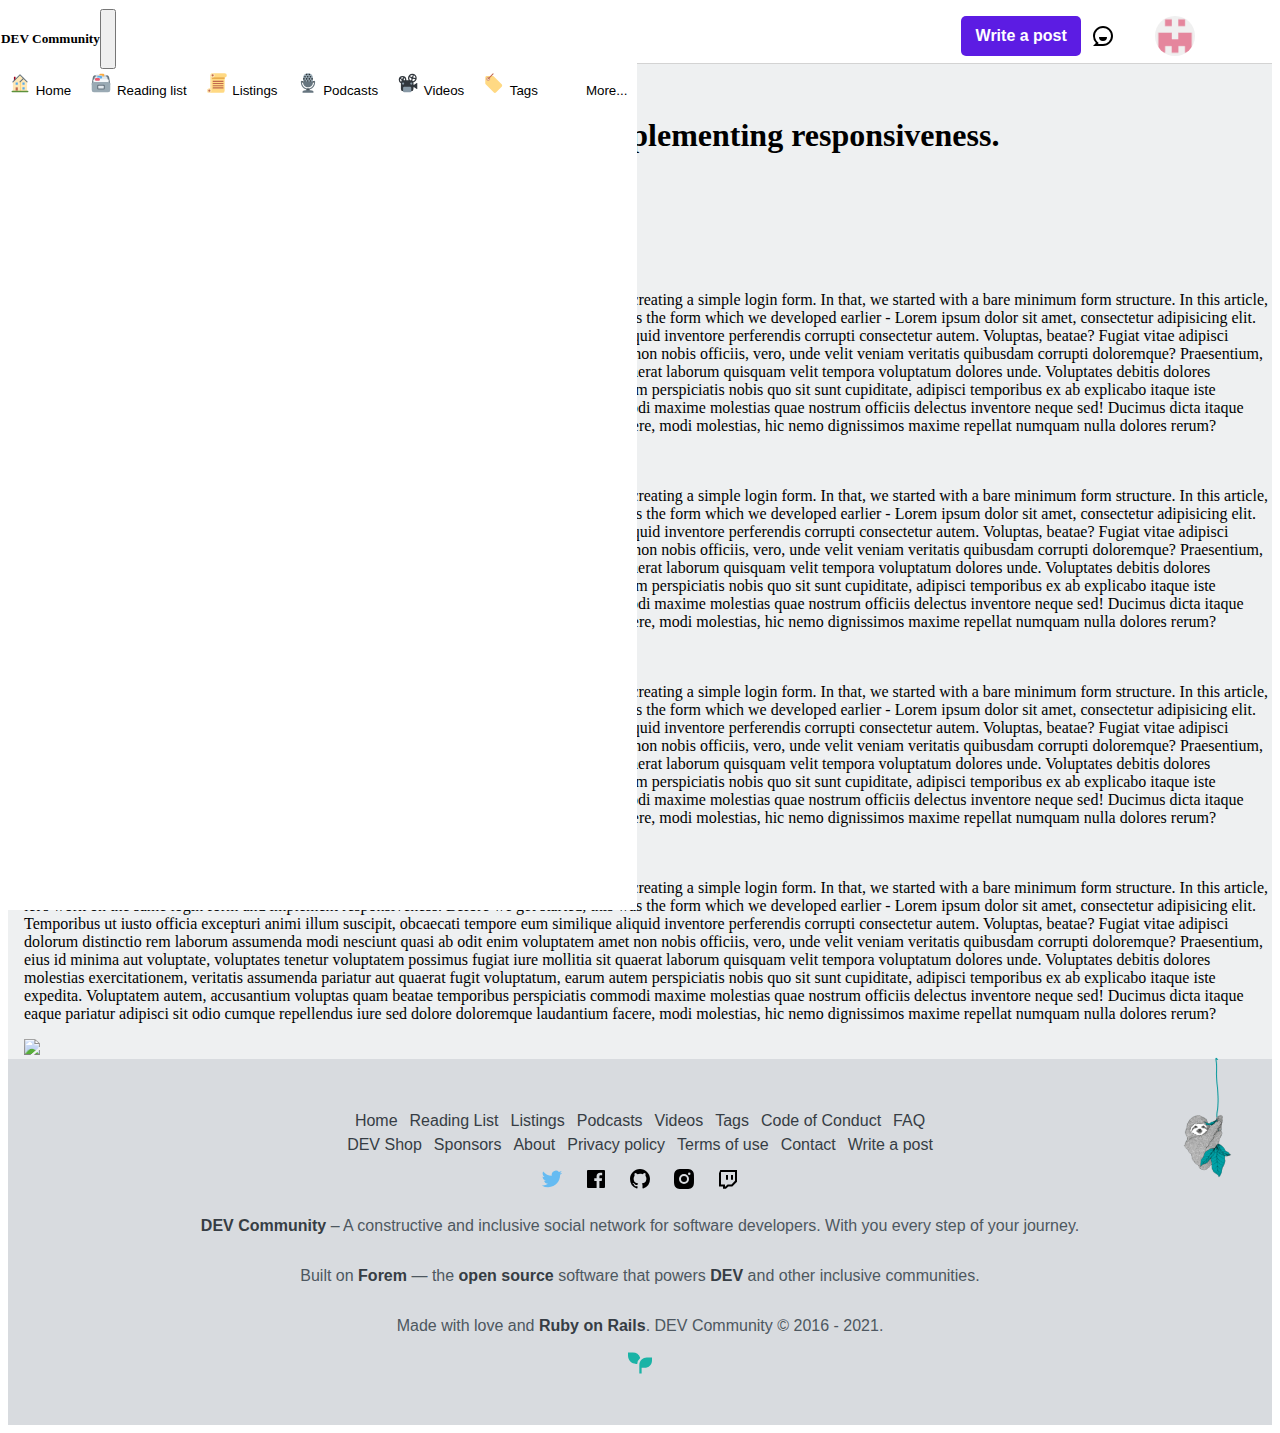
==== post.html @ dd2099d9 "Plantilla front-end" ====
<!DOCTYPE html>
<html lang="en">
<head>
    <meta charset="UTF-8">
    <meta name="viewport" content="width=device-width, initial-scale=1.0">
    <link rel="stylesheet" href="https://cdn.jsdelivr.net/npm/bootstrap@4.6.0/dist/css/bootstrap.min.css" integrity="sha384-B0vP5xmATw1+K9KRQjQERJvTumQW0nPEzvF6L/Z6nronJ3oUOFUFpCjEUQouq2+l" crossorigin="anonymous">
    <link rel="stylesheet" href="css/style.css">
    <link  rel="icon"   href="assets/images/favicon.ico" type="image/png" />
    <link rel="stylesheet" href="https://pro.fontawesome.com/releases/v5.10.0/css/all.css" integrity="sha384-AYmEC3Yw5cVb3ZcuHtOA93w35dYTsvhLPVnYs9eStHfGJvOvKxVfELGroGkvsg+p" crossorigin="anonymous"/>
    
    
    <title>DEV Community 🧑‍💻👩‍💻</title>
</head>
<body>

    <header>
        <div class="collapse  w-75 h-full  d-md-none " id="left">
            <div class="ham-container bgcolor2 bordercolor2">
                <div class="col-12 mb-2 d-flex justify-content-between align-items-center"> 
                    <h5 class="mr-3 mt-4">DEV Community</h5>
                    <button class="navbar-toggler fas fa-times d-sm-none d-flex align-items-center mt-4" type="button" data-toggle="collapse" data-target="#left" aria-controls="navbarToggleExternalContent" aria-expanded="true" aria-label="Toggle navigation"></button>
                </div>
                <div class="list-group ">
                    <button type="button" class="list-group-item list-group-item-action bgcolor2 bordercolor2 "><img src="assets/icons/homeIcon.svg">  Home</a></button>
                    <button type="button" class="list-group-item list-group-item-action bgcolor2 bordercolor2"><img src="assets/icons/readingListIcon.svg">  Reading list</button>
                    <button type="button" class="list-group-item list-group-item-action bgcolor2 bordercolor2"><span class="crayons-icon crayons-icon--default">
                        <svg xmlns="http://www.w3.org/2000/svg" viewBox="0 0 44 44" width="24" height="24" class="">
                            <g class="nc-icon-wrapper">
                                <path fill="#FFD983" d="M36 4H14a4 4 0 00-4 4v24H8a4 4 0 000 8h24a4 4 0 004-4V12a4 4 0 000-8z" class=""></path>
                                <path fill="#E39F3D" d="M12 14h24v-2H14l-2-1z" class=""></path>
                                <path fill="#FFE8B6" d="M14 4a4 4 0 00-4 4v24.555A3.955 3.955 0 008 32a4 4 0 104 4V11.445c.59.344 1.268.555 2 .555a4 4 0 000-8z" class=""></path>
                                <path fill="#C1694F" d="M16 8a2 2 0 11-4.001-.001A2 2 0 0116 8m-6 28a2 2 0 11-4.001-.001A2 2 0 0110 36m24-17a1 1 0 01-1 1H15a1 1 0 010-2h18a1 1 0 011 1m0 4a1 1 0 01-1 1H15a1 1 0 110-2h18a1 1 0 011 1m0 4a1 1 0 01-1 1H15a1 1 0 110-2h18a1 1 0 011 1m0 4a1 1 0 01-1 1H15a1 1 0 110-2h18a1 1 0 011 1" class=""></path>
                            </g>
                        </svg>           
                    </span>Listings</button>
                    <button type="button" class="list-group-item list-group-item-action bgcolor2 bordercolor2"><img src="assets/icons/podcastIcon.svg">  Podcasts</button>
                    <button type="button" class="list-group-item list-group-item-action bgcolor2 bordercolor2"><img src="assets/icons/videosIcon.svg">  Videos</button>
                    <button type="button" class="list-group-item list-group-item-action bgcolor2 bordercolor2"><img src="assets/icons/tagsIcon.svg">  Tags</button>
                    <button type="button" class="list-group-item list-group-item-action bgcolor2 bordercolor2"><a style="margin-top: 10px; margin-left: 30px;">More...</a></button>
                </div>
                  
                            
            </div>
        </div>

        <nav  class="d-flex w-100" >
            <div class= " lefthead w-100 d-flex a-items-center"> 
                <button class="navbar-toggler ml-20" type="button" data-toggle="collapse" data-target="#left" aria-controls="navbarToggleExternalContent" aria-expanded="false" aria-label="Toggle navigation">
                    <i class="fas fa-bars "></i>
                </button>
                
                <a title="link" class="link ml-20 mr-20" id="logo-nav-img" href="index.html">
                    <img src="assets/icons/devIcon.svg"  alt="link" style="height: 50px;"  >
                </a>
                <input style="width: 300px;" id="search-bar" type="text" placeholder="Search..">
            </div>
            <div class=" righthead w-50 d-flex a-items-center jc-flex-end" id="profile-img">
                <button class="m-sides-10" id="search-button">Write a post</button> 
                <i class="fas fa-search mr-20" id="search-icon"></i>
                <img src="assets/icons/notifications.svg" class="mr-20" alt="">
                <i class="far fa-bell mr-20"></i>
                <img id="user-nav-img" class="b-radius-100 mr-20" src="assets/images/usuarioLogNav.webp" alt="" style="height: 40px; ">
                
                
            </div>
        </nav>  
    </header>

    <div class="container-fluid bgcolor">
        <div class="row">

            <!--Left aside-->
            <div class=" d-none d-md-block  col-12  text-right col-md-1 offset-lg-1 p-lg-2  bordercolor" id="left-aside2">
                <div class="card">   
                    <div class="card-body heart">
                        <img src="assets/icons/heart.svg">
                        <p style="margin-left: 3px;">11</p>
                    </div>
                    <div class="card-body unicorn">
                        <img src="assets/icons/unicorn.svg">
                        <p style="margin-left: 3px;">33</p>
                    </div>
                    <div class="card-body saved">
                        <img src="assets/icons/saved.svg">
                        <p style="margin-left: 3px;">52</p>
                    </div>
                    <div class="card-body dots">
                        <i class="fas fa-ellipsis-h"></i> 
                    </div>
                </div>
                
            </div>
            <!--END Left aside-->

            <!--Main-->
            <main class="col-12 col-md-9 col-lg-6 p-0" id="main">

                <div class="col-12 p-0">
                    <!--Top Nav-->

                    <!--END Top Nav-->

                    <!--CARDS-->
                    <a href="post.html">
                        <div class="col-12 d-flex p-0 p-md-2">
                            <div class="card d-flex w-100">
                                <img src="https://picsum.photos/800/350" class="card-img-top" style="max-height: 350px;">
                                <div class="card-body">
                                
                                        
                                    
                                    <h5 class="card-title pl-5" style="font-size: 2rem;"><b>Getting started with Tailwind and React: Implementing responsiveness.</b></h5>
                                    <p class="card-text gray-text pl-5" style="font-size: 0.9rem;"><span class="tag-button bg-danger">#Javascript</span> <span class="tag-button bg-dark">#SQL</span> <span class="tag-button bg-success">#Technology</span> <span class="tag-button bg-warning">#JS</span></p>

                                    <div class="media mb-2">
                                        <img src="https://picsum.photos/seed/picsum/200/300" class="mr-2" alt="Generic placeholder image" style="width: 35px; height: 35px; border-radius: 50%;">
                                        <div class="media-body">
                                            <span style=" font-size: 0.8rem;; margin-bottom: 4px;"><b>Yogini Bende</b></span>
                                            <span class="gray-text" style=" font-size: 0.7rem;  margin-bottom: 5px;">March 15 2021</span>

                                            <p class="mt-5 d-flex text-justify">
                                                Hello folks,

                                                In my last article, I explained how you can get started with Tailwind and React by creating a simple login form. In that, we started with a bare minimum form structure. In this article, let's work on the same login form and implement responsiveness.

                                                Before we get started, this was the form which we developed earlier -
                                                Lorem ipsum dolor sit amet, consectetur adipisicing elit. Temporibus ut iusto officia excepturi animi illum suscipit, obcaecati tempore eum similique aliquid inventore perferendis corrupti consectetur autem. Voluptas, beatae? Fugiat vitae adipisci dolorum distinctio rem laborum assumenda modi nesciunt quasi ab odit enim voluptatem amet non nobis officiis, vero, unde velit veniam veritatis quibusdam corrupti doloremque? Praesentium, eius id minima aut voluptate, voluptates tenetur voluptatem possimus fugiat iure mollitia sit quaerat laborum quisquam velit tempora voluptatum dolores unde. Voluptates debitis dolores molestias exercitationem, veritatis assumenda pariatur aut quaerat fugit voluptatum, earum autem perspiciatis nobis quo sit sunt cupiditate, adipisci temporibus ex ab explicabo itaque iste expedita. Voluptatem autem, accusantium voluptas quam beatae temporibus perspiciatis commodi maxime molestias quae nostrum officiis delectus inventore neque sed! Ducimus dicta itaque eaque pariatur adipisci sit odio cumque repellendus iure sed dolore doloremque laudantium facere, modi molestias, hic nemo dignissimos maxime repellat numquam nulla dolores rerum?
                                            </p>
                                            <img src="https://picsum.photos/800/351" class="card-img-top" style="max-height: 350px;">

                                            <p class="mt-5 d-flex text-justify">
                                                Hello folks,

                                                In my last article, I explained how you can get started with Tailwind and React by creating a simple login form. In that, we started with a bare minimum form structure. In this article, let's work on the same login form and implement responsiveness.

                                                Before we get started, this was the form which we developed earlier -
                                                Lorem ipsum dolor sit amet, consectetur adipisicing elit. Temporibus ut iusto officia excepturi animi illum suscipit, obcaecati tempore eum similique aliquid inventore perferendis corrupti consectetur autem. Voluptas, beatae? Fugiat vitae adipisci dolorum distinctio rem laborum assumenda modi nesciunt quasi ab odit enim voluptatem amet non nobis officiis, vero, unde velit veniam veritatis quibusdam corrupti doloremque? Praesentium, eius id minima aut voluptate, voluptates tenetur voluptatem possimus fugiat iure mollitia sit quaerat laborum quisquam velit tempora voluptatum dolores unde. Voluptates debitis dolores molestias exercitationem, veritatis assumenda pariatur aut quaerat fugit voluptatum, earum autem perspiciatis nobis quo sit sunt cupiditate, adipisci temporibus ex ab explicabo itaque iste expedita. Voluptatem autem, accusantium voluptas quam beatae temporibus perspiciatis commodi maxime molestias quae nostrum officiis delectus inventore neque sed! Ducimus dicta itaque eaque pariatur adipisci sit odio cumque repellendus iure sed dolore doloremque laudantium facere, modi molestias, hic nemo dignissimos maxime repellat numquam nulla dolores rerum?
                                            </p>
                                            <img src="https://picsum.photos/800/352" class="card-img-top" style="max-height: 350px;">

                                            <p class="mt-5 d-flex text-justify">
                                                Hello folks,

                                                In my last article, I explained how you can get started with Tailwind and React by creating a simple login form. In that, we started with a bare minimum form structure. In this article, let's work on the same login form and implement responsiveness.

                                                Before we get started, this was the form which we developed earlier -
                                                Lorem ipsum dolor sit amet, consectetur adipisicing elit. Temporibus ut iusto officia excepturi animi illum suscipit, obcaecati tempore eum similique aliquid inventore perferendis corrupti consectetur autem. Voluptas, beatae? Fugiat vitae adipisci dolorum distinctio rem laborum assumenda modi nesciunt quasi ab odit enim voluptatem amet non nobis officiis, vero, unde velit veniam veritatis quibusdam corrupti doloremque? Praesentium, eius id minima aut voluptate, voluptates tenetur voluptatem possimus fugiat iure mollitia sit quaerat laborum quisquam velit tempora voluptatum dolores unde. Voluptates debitis dolores molestias exercitationem, veritatis assumenda pariatur aut quaerat fugit voluptatum, earum autem perspiciatis nobis quo sit sunt cupiditate, adipisci temporibus ex ab explicabo itaque iste expedita. Voluptatem autem, accusantium voluptas quam beatae temporibus perspiciatis commodi maxime molestias quae nostrum officiis delectus inventore neque sed! Ducimus dicta itaque eaque pariatur adipisci sit odio cumque repellendus iure sed dolore doloremque laudantium facere, modi molestias, hic nemo dignissimos maxime repellat numquam nulla dolores rerum?
                                            </p>
                                            <img src="https://picsum.photos/800/354" class="card-img-top" style="max-height: 350px;">

                                            <p class="mt-5 d-flex text-justify">
                                                Hello folks,

                                                In my last article, I explained how you can get started with Tailwind and React by creating a simple login form. In that, we started with a bare minimum form structure. In this article, let's work on the same login form and implement responsiveness.

                                                Before we get started, this was the form which we developed earlier -
                                                Lorem ipsum dolor sit amet, consectetur adipisicing elit. Temporibus ut iusto officia excepturi animi illum suscipit, obcaecati tempore eum similique aliquid inventore perferendis corrupti consectetur autem. Voluptas, beatae? Fugiat vitae adipisci dolorum distinctio rem laborum assumenda modi nesciunt quasi ab odit enim voluptatem amet non nobis officiis, vero, unde velit veniam veritatis quibusdam corrupti doloremque? Praesentium, eius id minima aut voluptate, voluptates tenetur voluptatem possimus fugiat iure mollitia sit quaerat laborum quisquam velit tempora voluptatum dolores unde. Voluptates debitis dolores molestias exercitationem, veritatis assumenda pariatur aut quaerat fugit voluptatum, earum autem perspiciatis nobis quo sit sunt cupiditate, adipisci temporibus ex ab explicabo itaque iste expedita. Voluptatem autem, accusantium voluptas quam beatae temporibus perspiciatis commodi maxime molestias quae nostrum officiis delectus inventore neque sed! Ducimus dicta itaque eaque pariatur adipisci sit odio cumque repellendus iure sed dolore doloremque laudantium facere, modi molestias, hic nemo dignissimos maxime repellat numquam nulla dolores rerum?
                                            </p>
                                            <img src="https://picsum.photos/800/349" class="card-img-top" style="max-height: 350px;">
                                            
                                           
                                            
                                        </div>
                                    </div>

                                </div>     
                            </div>    
                        </div>
                    </a>

                    <!--END CARDS-->
                </div>

            </main>
            <!--ENDMain-->

            <!--Right aside-->
            <div class="pt-3 d-none d-lg-block col-lg-3" id="rightAside2">
                <div class="card rounded-sm">
                    <div class="bg-dark p-3 rounded-top"></div>
                    <div class="card-header">
                        <a class="d-flex">
                            <span class="mr-2 mb-4"> <img src="assets/images/usuarioPic.jpg" class="rounded-circle mw-100 mb-1" alt=""></span>
                            <span>Sm0ke</span> 
                        </a>
                    </div>
                    <div class="card-body">
                        <a href="#" class="btn btn-follow btn-md btn-block mb-2">Follow</a>
                        <span class="card-text d-block">Location</span>
                        <span class="card-text d-block">Tokyo</span>
                        <span class="card-text d-block"><small>JOINED</small></span>
                        <span class="card-text d-block">20 de jul. de 2018</span>
                    </div>
                </div>
                <div class="card mt-3">
                    <div class="card-header d-flex justify-content-between"> <h5 class="font-weight-bold">More from the DEV team 🌟</h5></div>
                    <div class="card-body pl-0 pr-0">
                        <ul class="list-group list-group-flush">
                            <li class="list-group-item">We need to Fix Anti-Harassment Tooling with Tracy Chou and Chloe Condon</li>
                            <li class="list-group-item">Join us for #SheCoded 2021!</li>
                            <li class="list-group-item">Happy Ada Lovelace Day! Tell us about the women who have inspired your coding journey ❤️</li>
                        </ul>
                    </div>
                    
                </div>
            </div>
            
            <!--END Right aside-->

        </div>
        

    </div>
    <footer>
        <div id="first-div">
            <a href="">Home</a>
            <a href="">Reading List</a>
            <a href="">Listings</a>
            <a href="">Podcasts</a>
            <a href="">Videos</a>
            <a href="">Tags</a>
            <a href="">Code of Conduct</a>
            <a href="">FAQ</a>
        </div>
        <div>
            <a href="">DEV Shop</a>
            <a href="">Sponsors</a>
            <a href="">About</a>
            <a href="">Privacy policy</a>
            <a href="">Terms of use</a>
            <a href="">Contact</a>
            <a href="">Write a post</a>
        </div> <!--Social media seccion-->
        <div class="social-media">
            <img src="assets/icons/twitter.svg" alt="">
            <img src="assets/icons/facebook.svg" alt="">
            <img src="assets/icons/github.svg" alt="">
            <img src="assets/icons/instagram.svg" alt="">
            <img src="assets/icons/twitch.svg" alt="">
        </div>
        <div>
            <p><b>DEV Community</b> – A constructive and inclusive social network for software developers. With you every step of your journey.</p>
        </div>
        <div>
            <p>Built on <b>Forem</b> — the <b>open source</b> software that powers <b>DEV</b> and other inclusive communities.</p>
        </div>
        <div><p>Made with love and <b>Ruby on Rails</b>. DEV Community © 2016 - 2021.</p></div>
        <div> <!--Imagenes del footer-->
            <img src="assets/images/hojita.svg" alt="">
        </div>
        <img class="perezoso" src="assets/images/footerPerezoso.png" alt="">
    </footer>

    <script src="https://code.jquery.com/jquery-3.5.1.slim.min.js" integrity="sha384-DfXdz2htPH0lsSSs5nCTpuj/zy4C+OGpamoFVy38MVBnE+IbbVYUew+OrCXaRkfj" crossorigin="anonymous"></script>
    <script src="https://cdn.jsdelivr.net/npm/bootstrap@4.6.0/dist/js/bootstrap.bundle.min.js" integrity="sha384-Piv4xVNRyMGpqkS2by6br4gNJ7DXjqk09RmUpJ8jgGtD7zP9yug3goQfGII0yAns" crossorigin="anonymous"></script>
</body>
</html>
---- css/style.css ----
a {
  text-decoration: none;
  color: black;
}

a:hover {
  text-decoration: none;
  color: black;
}

.d-flex {
  display: -webkit-box;
  display: -ms-flexbox;
  display: flex;
}

.w-50 {
  width: 50%;
}

.a-items-center {
  -webkit-box-align: center;
      -ms-flex-align: center;
          align-items: center;
}

.jc-flex-end {
  -webkit-box-pack: end;
      -ms-flex-pack: end;
          justify-content: flex-end;
}

.b-radius-100 {
  border-radius: 100%;
}

.f-dir-column {
  -webkit-box-orient: vertical !important;
  -webkit-box-direction: normal !important;
      -ms-flex-direction: column !important;
          flex-direction: column !important;
}

.d-block {
  display: block;
}

.d-none {
  display: none;
}

.w-100 {
  width: 100%;
}

.m-10 {
  margin: 10px;
}

.mt-10 {
  margin-top: 10px;
}

.ml-40 {
  margin-left: 40px;
}

.mr-20 {
  margin-right: 20px;
}

.ml-20 {
  margin-left: 20px;
}

.m-sides-10 {
  margin: 0px 10px;
}

.h-full {
  height: 100%;
}

#rightAside {
  max-width: 333px;
}

#rightAside .card .h-hover:hover {
  color: #3B49DF;
}

#rightAside .card .card-header {
  background-color: #F9FAFA;
}

#rightAside .card .card-header a:hover {
  color: #3B49DF;
  background-color: white;
}

#rightAside .card .card-body ul li {
  background-color: #F9FAFA;
}

#rightAside .card .card-body ul li:hover {
  color: #3B49DF;
  background-color: white;
}

#rightAside .card .card-body ul li span {
  font-size: smaller;
  display: block;
  margin-top: 3px;
}

#rightAside .card .card-body ul li span button {
  background-color: #3B49DF;
  border-color: #3B49DF;
  color: #F9FAFA;
  border-radius: 5px;
  font-size: 0.875rem;
}

#rightAside .card .btn-share {
  background-color: #3B49DF;
  color: white;
}

#rightAside .card .btn-share:hover {
  background-color: #323EBE;
}

#rightAside .card .btn-see {
  background-color: #D2D6DB;
}

#rightAside .card .btn-see:hover {
  background-color: #a2acb4;
}

#rightAside .card .card-footer {
  background-color: #F9FAFA;
}

#rightAside2 .card .card-header {
  border-bottom: 0px;
}

#rightAside2 .card .card-header a span:nth-child(1) {
  width: 48px;
  height: 32px;
  margin-top: -25px;
}

#rightAside2 .card .card-body ul li {
  background-color: #F9FAFA;
}

#rightAside2 .card .card-body ul li:hover {
  color: #3B49DF;
  background-color: white;
}

#rightAside2 .card .card-body .btn-follow {
  background-color: #3B49DF;
  color: white;
  margin-top: -25px;
}

header {
  /*Tablet version*/
  /*END Tablet version*/
  /*Desktop version*/
  /*END Desktop version*/
}

header .collapse {
  position: fixed;
  z-index: 9999;
  left: -75%;
  -webkit-transition: left .8s ease-in-out;
  transition: left .8s ease-in-out;
  left: 0%;
}

header .collapse .ham-container {
  width: 100%;
  height: 100%;
  z-index: 9999;
}

header nav {
  height: 55px;
  background-color: white;
  font-family: -apple-system, BlinkMacSystemFont, "Segoe UI", Roboto, Helvetica, Arial, sans-serif, "Apple Color Emoji", "Segoe UI Emoji", "Segoe UI Symbol";
  border-bottom: solid 1px lightgray;
}

header nav .lefthead i {
  cursor: pointer;
  margin-right: 20px;
  font-size: 25px;
}

header nav .lefthead img {
  cursor: pointer;
}

header nav .lefthead #search-bar {
  margin-left: 10px;
  padding: 6px;
  border: 1px solid #4D5760;
  border-radius: 5px;
  margin-right: 16px;
  font-size: 19px;
}

header nav .lefthead .link {
  width: 50px;
  z-index: 9999px;
}

header nav .lefthead .navbar-toggler {
  padding: 0;
  width: 25px;
}

header nav .righthead i {
  cursor: pointer;
  font-size: 25px;
}

header nav .righthead img {
  cursor: pointer;
}

header nav .righthead button {
  background-color: #5C1CE3;
  border: none;
  border-radius: 5px;
  color: white;
  font-weight: bold;
  width: 120px;
  height: 40px;
  text-decoration: none;
  font-size: 1rem;
  cursor: pointer;
  -webkit-transition-duration: 0.3s;
          transition-duration: 0.3s;
}

header nav .righthead button:hover {
  background-color: #4405C8;
  -webkit-transition-duration: 0.3s;
          transition-duration: 0.3s;
}

header .fa-bars {
  display: block;
}

@media screen and (min-width: 1px) {
  header #search-bar {
    display: none;
  }
  header #search-button {
    display: none;
  }
}

@media screen and (min-width: 768px) {
  header .fa-bars {
    display: none;
  }
  header #search-bar {
    display: inline-block;
  }
  header #search-button {
    display: block;
  }
  header #search-icon {
    display: none;
  }
}

@media screen and (min-width: 1024px) {
  header #user-nav-img {
    margin-right: 6vw;
  }
  header #logo-nav-img {
    margin-left: 6vw;
  }
}

@media screen and (min-width: 1300px) {
  header #user-nav-img {
    margin-right: 14vw;
  }
  header #logo-nav-img {
    margin-left: 10vw;
  }
}

.bgcolor {
  background: #EEF0F1;
}

.bordercolor {
  border: 1px solid #EEF0F1;
}

.bgcolor2 {
  background: white;
}

.bordercolor2 {
  border: 1px solid white;
}

#left-aside .card {
  background-color: #EEF0F1;
  border: 1px solid #EEF0F1;
  margin-top: 40px;
}

#left-aside .card .card-body {
  padding: 0%;
}

#left-aside .card .card-body p {
  color: #323EBE;
  font-size: 1.5rem;
  margin-left: 20px;
}

#left-aside .list-group-item-action:hover {
  color: #3B49DF;
  border-radius: 7px;
  background-color: #E2E4E6;
}

#left-aside2 .card {
  margin-top: 40px;
  background-color: #EEF0F1;
  border-color: #EEF0F1;
}

#left-aside2 .card .card-body {
  height: 70px;
}

#left-aside2 .card .heart {
  margin-left: auto;
}

#left-aside2 .card .heart img:hover {
  color: red;
  border-radius: 50%;
  border-radius: 10px solid #cf5069;
  background-color: #cf5069;
  cursor: pointer;
}

#left-aside2 .card .unicorn {
  margin-left: auto;
}

#left-aside2 .card .unicorn img:hover {
  border-radius: 50%;
  background: -webkit-gradient(linear, left top, right top, from(#f4f4f4), color-stop(0%, rgba(33, 252, 223, 0.482528)));
  background: linear-gradient(90deg, #f4f4f4 0%, rgba(33, 252, 223, 0.482528) 0%);
  cursor: pointer;
}

#left-aside2 .card .saved {
  margin-left: auto;
}

#left-aside2 .card .saved img:hover {
  border-radius: 50%;
  background: -webkit-gradient(linear, left top, right top, from(#f4f4f4), color-stop(0%, rgba(33, 104, 252, 0.482528)));
  background: linear-gradient(90deg, #f4f4f4 0%, rgba(33, 104, 252, 0.482528) 0%);
  cursor: pointer;
}

#left-aside2 .card .dots {
  margin-left: auto;
  margin-right: 5px;
}

#left-aside2 .card .dots i:hover {
  border-radius: 50%;
  background: -webkit-gradient(linear, left top, right top, from(#f4f4f4), color-stop(0%, rgba(30, 36, 48, 0.266842)));
  background: linear-gradient(90deg, #f4f4f4 0%, rgba(30, 36, 48, 0.266842) 0%);
  cursor: pointer;
}

.select-button {
  width: 80px;
  height: 40px;
  font-size: 1rem;
  border-radius: 5px;
  border: solid 1px lightgray;
  padding: 5px;
}

#second-navbar {
  width: 1000px;
  color: #4D5760;
}

#second-navbar button {
  margin: 0px 3px;
  border: none;
  width: 60px;
  height: 40px;
  border-radius: 5px 5px 0px 0px;
  font-size: 1rem;
  -webkit-transition-duration: 0.5s;
          transition-duration: 0.5s;
}

#second-navbar button:first-child {
  border-bottom: solid 3px #323EBE;
}

#second-navbar button:first-child:hover {
  border-bottom: solid 3px #323EBE;
}

#second-navbar button:hover {
  color: black;
  background-color: #E1D3FF;
  cursor: pointer;
  -webkit-transition-duration: 0.5s;
          transition-duration: 0.5s;
  color: #323EBE;
}

.gray-text {
  color: #727272;
}

.btn-save {
  background-color: #cfcece;
  border: none;
  border-radius: 5px;
  width: 60px;
  height: 35px;
  color: #666666;
  font-size: 0.9rem;
  cursor: pointer;
}

.btn-save:hover {
  background-color: #b8b8b8;
}

.tag-button {
  border-radius: 5px;
  color: white;
  padding: 5px;
}

footer {
  padding: 50px 0px;
  display: none;
  background-color: #D8DBDF;
  position: relative;
  -webkit-box-sizing: border-box;
          box-sizing: border-box;
  text-align: center;
  font-family: -apple-system, BlinkMacSystemFont, 'Segoe UI', Roboto, Helvetica, Arial, sans-serif, 'Apple Color Emoji', 'Segoe UI Emoji', 'Segoe UI Symbol';
}

footer div {
  display: -webkit-box;
  display: -ms-flexbox;
  display: flex;
  -webkit-box-orient: horizontal;
  -webkit-box-direction: normal;
      -ms-flex-direction: row;
          flex-direction: row;
  -webkit-box-pack: center;
      -ms-flex-pack: center;
          justify-content: center;
}

footer div a {
  color: #363D44;
  margin: 3px 6px;
  text-decoration: none;
}

footer div p {
  color: #4D5760;
}

footer div p b {
  color: #363D44;
}

.perezoso {
  position: absolute;
  width: 52px;
  top: -2px;
  right: 38px;
}

.social-media img {
  display: -webkit-box;
  display: -ms-flexbox;
  display: flex;
  -webkit-box-pack: center;
      -ms-flex-pack: center;
          justify-content: center;
  margin: 10px;
  fill: currentColor;
  color: #363D44;
}

/*Tablet version*/
@media screen and (min-width: 768px) {
  footer {
    display: block;
  }
}
/*# sourceMappingURL=style.css.map */
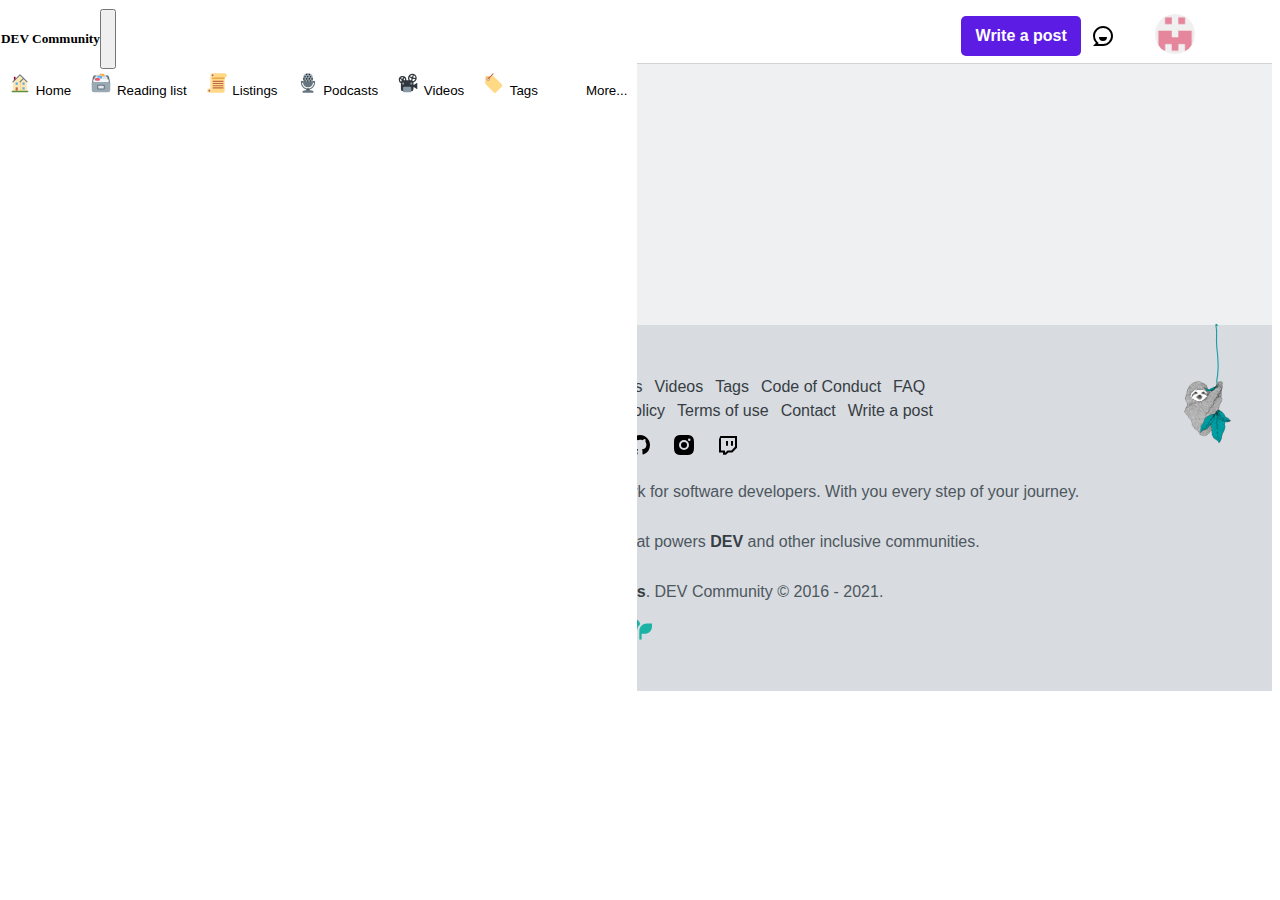
==== commit b800a9c1: "Se vincula cada post con su vista y trae los datos de cada post por el URL" ====
--- a/post.html
+++ b/post.html
@@ -4,16 +4,18 @@
     <meta charset="UTF-8">
     <meta name="viewport" content="width=device-width, initial-scale=1.0">
     <link rel="stylesheet" href="https://cdn.jsdelivr.net/npm/bootstrap@4.6.0/dist/css/bootstrap.min.css" integrity="sha384-B0vP5xmATw1+K9KRQjQERJvTumQW0nPEzvF6L/Z6nronJ3oUOFUFpCjEUQouq2+l" crossorigin="anonymous">
-    <link rel="stylesheet" href="css/style.css">
+    
     <link  rel="icon"   href="assets/images/favicon.ico" type="image/png" />
     <link rel="stylesheet" href="https://pro.fontawesome.com/releases/v5.10.0/css/all.css" integrity="sha384-AYmEC3Yw5cVb3ZcuHtOA93w35dYTsvhLPVnYs9eStHfGJvOvKxVfELGroGkvsg+p" crossorigin="anonymous"/>
+    <link rel="stylesheet" href="./css/style.css">
     
     
     <title>DEV Community 🧑‍💻👩‍💻</title>
 </head>
 <body>
 
-    <header>
+     <!--header-->
+     <header>
         <div class="collapse  w-75 h-full  d-md-none " id="left">
             <div class="ham-container bgcolor2 bordercolor2">
                 <div class="col-12 mb-2 d-flex justify-content-between align-items-center"> 
@@ -55,16 +57,36 @@
                 <input style="width: 300px;" id="search-bar" type="text" placeholder="Search..">
             </div>
             <div class=" righthead w-50 d-flex a-items-center jc-flex-end" id="profile-img">
-                <button class="m-sides-10" id="search-button">Write a post</button> 
+                <a href="views/add-post.html"><button class="m-sides-10" id="search-button">Write a post</button></a>
                 <i class="fas fa-search mr-20" id="search-icon"></i>
                 <img src="assets/icons/notifications.svg" class="mr-20" alt="">
                 <i class="far fa-bell mr-20"></i>
-                <img id="user-nav-img" class="b-radius-100 mr-20" src="assets/images/usuarioLogNav.webp" alt="" style="height: 40px; ">
+
+                <div id="profileImage">
+                    <img id="user-nav-img" class="b-radius-100 mr-20" src="assets/images/usuarioLogNav.webp" alt="" style="height: 40px; " >
+                <div class="newDropdown">
+                    <ul class="nameUser border-bottom list-group">
+                        <li><a href="#" class="list-group-item">Israel Salinas <br>
+                            <span>@israelsalinas</span>
+                        </a></li>
+                    </ul>
+                    <ul class="nameUser border-bottom list-group">
+                        <li class="list-group-item"><a href="#">Dashboard</a></li>
+                        <li class="list-group-item"><a href="#">Moderator Center</a></li>
+                        <li class="list-group-item"><a href="#">Write a Post</a></li>
+                        <li class="list-group-item"><a href="#">Reading list</a></li>
+                        <li class="list-group-item"><a href="#">Settings</a></li>
+                    </ul>
+                    </div>
+                </div>
+                </div>
+                
                 
                 
             </div>
         </nav>  
     </header>
+    <!--END Header-->
 
     <div class="container-fluid bgcolor">
         <div class="row">
@@ -101,72 +123,11 @@
                     <!--END Top Nav-->
 
                     <!--CARDS-->
-                    <a href="post.html">
-                        <div class="col-12 d-flex p-0 p-md-2">
-                            <div class="card d-flex w-100">
-                                <img src="https://picsum.photos/800/350" class="card-img-top" style="max-height: 350px;">
-                                <div class="card-body">
-                                
-                                        
-                                    
-                                    <h5 class="card-title pl-5" style="font-size: 2rem;"><b>Getting started with Tailwind and React: Implementing responsiveness.</b></h5>
-                                    <p class="card-text gray-text pl-5" style="font-size: 0.9rem;"><span class="tag-button bg-danger">#Javascript</span> <span class="tag-button bg-dark">#SQL</span> <span class="tag-button bg-success">#Technology</span> <span class="tag-button bg-warning">#JS</span></p>
-
-                                    <div class="media mb-2">
-                                        <img src="https://picsum.photos/seed/picsum/200/300" class="mr-2" alt="Generic placeholder image" style="width: 35px; height: 35px; border-radius: 50%;">
-                                        <div class="media-body">
-                                            <span style=" font-size: 0.8rem;; margin-bottom: 4px;"><b>Yogini Bende</b></span>
-                                            <span class="gray-text" style=" font-size: 0.7rem;  margin-bottom: 5px;">March 15 2021</span>
-
-                                            <p class="mt-5 d-flex text-justify">
-                                                Hello folks,
-
-                                                In my last article, I explained how you can get started with Tailwind and React by creating a simple login form. In that, we started with a bare minimum form structure. In this article, let's work on the same login form and implement responsiveness.
-
-                                                Before we get started, this was the form which we developed earlier -
-                                                Lorem ipsum dolor sit amet, consectetur adipisicing elit. Temporibus ut iusto officia excepturi animi illum suscipit, obcaecati tempore eum similique aliquid inventore perferendis corrupti consectetur autem. Voluptas, beatae? Fugiat vitae adipisci dolorum distinctio rem laborum assumenda modi nesciunt quasi ab odit enim voluptatem amet non nobis officiis, vero, unde velit veniam veritatis quibusdam corrupti doloremque? Praesentium, eius id minima aut voluptate, voluptates tenetur voluptatem possimus fugiat iure mollitia sit quaerat laborum quisquam velit tempora voluptatum dolores unde. Voluptates debitis dolores molestias exercitationem, veritatis assumenda pariatur aut quaerat fugit voluptatum, earum autem perspiciatis nobis quo sit sunt cupiditate, adipisci temporibus ex ab explicabo itaque iste expedita. Voluptatem autem, accusantium voluptas quam beatae temporibus perspiciatis commodi maxime molestias quae nostrum officiis delectus inventore neque sed! Ducimus dicta itaque eaque pariatur adipisci sit odio cumque repellendus iure sed dolore doloremque laudantium facere, modi molestias, hic nemo dignissimos maxime repellat numquam nulla dolores rerum?
-                                            </p>
-                                            <img src="https://picsum.photos/800/351" class="card-img-top" style="max-height: 350px;">
-
-                                            <p class="mt-5 d-flex text-justify">
-                                                Hello folks,
-
-                                                In my last article, I explained how you can get started with Tailwind and React by creating a simple login form. In that, we started with a bare minimum form structure. In this article, let's work on the same login form and implement responsiveness.
-
-                                                Before we get started, this was the form which we developed earlier -
-                                                Lorem ipsum dolor sit amet, consectetur adipisicing elit. Temporibus ut iusto officia excepturi animi illum suscipit, obcaecati tempore eum similique aliquid inventore perferendis corrupti consectetur autem. Voluptas, beatae? Fugiat vitae adipisci dolorum distinctio rem laborum assumenda modi nesciunt quasi ab odit enim voluptatem amet non nobis officiis, vero, unde velit veniam veritatis quibusdam corrupti doloremque? Praesentium, eius id minima aut voluptate, voluptates tenetur voluptatem possimus fugiat iure mollitia sit quaerat laborum quisquam velit tempora voluptatum dolores unde. Voluptates debitis dolores molestias exercitationem, veritatis assumenda pariatur aut quaerat fugit voluptatum, earum autem perspiciatis nobis quo sit sunt cupiditate, adipisci temporibus ex ab explicabo itaque iste expedita. Voluptatem autem, accusantium voluptas quam beatae temporibus perspiciatis commodi maxime molestias quae nostrum officiis delectus inventore neque sed! Ducimus dicta itaque eaque pariatur adipisci sit odio cumque repellendus iure sed dolore doloremque laudantium facere, modi molestias, hic nemo dignissimos maxime repellat numquam nulla dolores rerum?
-                                            </p>
-                                            <img src="https://picsum.photos/800/352" class="card-img-top" style="max-height: 350px;">
-
-                                            <p class="mt-5 d-flex text-justify">
-                                                Hello folks,
-
-                                                In my last article, I explained how you can get started with Tailwind and React by creating a simple login form. In that, we started with a bare minimum form structure. In this article, let's work on the same login form and implement responsiveness.
-
-                                                Before we get started, this was the form which we developed earlier -
-                                                Lorem ipsum dolor sit amet, consectetur adipisicing elit. Temporibus ut iusto officia excepturi animi illum suscipit, obcaecati tempore eum similique aliquid inventore perferendis corrupti consectetur autem. Voluptas, beatae? Fugiat vitae adipisci dolorum distinctio rem laborum assumenda modi nesciunt quasi ab odit enim voluptatem amet non nobis officiis, vero, unde velit veniam veritatis quibusdam corrupti doloremque? Praesentium, eius id minima aut voluptate, voluptates tenetur voluptatem possimus fugiat iure mollitia sit quaerat laborum quisquam velit tempora voluptatum dolores unde. Voluptates debitis dolores molestias exercitationem, veritatis assumenda pariatur aut quaerat fugit voluptatum, earum autem perspiciatis nobis quo sit sunt cupiditate, adipisci temporibus ex ab explicabo itaque iste expedita. Voluptatem autem, accusantium voluptas quam beatae temporibus perspiciatis commodi maxime molestias quae nostrum officiis delectus inventore neque sed! Ducimus dicta itaque eaque pariatur adipisci sit odio cumque repellendus iure sed dolore doloremque laudantium facere, modi molestias, hic nemo dignissimos maxime repellat numquam nulla dolores rerum?
-                                            </p>
-                                            <img src="https://picsum.photos/800/354" class="card-img-top" style="max-height: 350px;">
-
-                                            <p class="mt-5 d-flex text-justify">
-                                                Hello folks,
-
-                                                In my last article, I explained how you can get started with Tailwind and React by creating a simple login form. In that, we started with a bare minimum form structure. In this article, let's work on the same login form and implement responsiveness.
-
-                                                Before we get started, this was the form which we developed earlier -
-                                                Lorem ipsum dolor sit amet, consectetur adipisicing elit. Temporibus ut iusto officia excepturi animi illum suscipit, obcaecati tempore eum similique aliquid inventore perferendis corrupti consectetur autem. Voluptas, beatae? Fugiat vitae adipisci dolorum distinctio rem laborum assumenda modi nesciunt quasi ab odit enim voluptatem amet non nobis officiis, vero, unde velit veniam veritatis quibusdam corrupti doloremque? Praesentium, eius id minima aut voluptate, voluptates tenetur voluptatem possimus fugiat iure mollitia sit quaerat laborum quisquam velit tempora voluptatum dolores unde. Voluptates debitis dolores molestias exercitationem, veritatis assumenda pariatur aut quaerat fugit voluptatum, earum autem perspiciatis nobis quo sit sunt cupiditate, adipisci temporibus ex ab explicabo itaque iste expedita. Voluptatem autem, accusantium voluptas quam beatae temporibus perspiciatis commodi maxime molestias quae nostrum officiis delectus inventore neque sed! Ducimus dicta itaque eaque pariatur adipisci sit odio cumque repellendus iure sed dolore doloremque laudantium facere, modi molestias, hic nemo dignissimos maxime repellat numquam nulla dolores rerum?
-                                            </p>
-                                            <img src="https://picsum.photos/800/349" class="card-img-top" style="max-height: 350px;">
-                                            
-                                           
-                                            
-                                        </div>
-                                    </div>
-
-                                </div>     
-                            </div>    
+                    <!-- <a href="post.html"> -->
+                        <div class="col-12 d-flex p-0 p-md-2" id="postInnerContainer">
+                               
                         </div>
-                    </a>
+                    <!-- </a> -->
 
                     <!--END CARDS-->
                 </div>
@@ -251,7 +212,8 @@
         <img class="perezoso" src="assets/images/footerPerezoso.png" alt="">
     </footer>
 
-    <script src="https://code.jquery.com/jquery-3.5.1.slim.min.js" integrity="sha384-DfXdz2htPH0lsSSs5nCTpuj/zy4C+OGpamoFVy38MVBnE+IbbVYUew+OrCXaRkfj" crossorigin="anonymous"></script>
+    <script src="https://code.jquery.com/jquery-3.6.0.min.js" integrity="sha256-/xUj+3OJU5yExlq6GSYGSHk7tPXikynS7ogEvDej/m4=" crossorigin="anonymous"></script>
     <script src="https://cdn.jsdelivr.net/npm/bootstrap@4.6.0/dist/js/bootstrap.bundle.min.js" integrity="sha384-Piv4xVNRyMGpqkS2by6br4gNJ7DXjqk09RmUpJ8jgGtD7zP9yug3goQfGII0yAns" crossorigin="anonymous"></script>
+    <script src="./js/post.js"></script>
 </body>
 </html>--- a/css/style.css
+++ b/css/style.css
@@ -299,6 +299,12 @@
   header #logo-nav-img {
     margin-left: 10vw;
   }
+}
+
+.newDropdown {
+  display: none;
+  position: absolute;
+  z-index: 100;
 }
 
 .bgcolor {
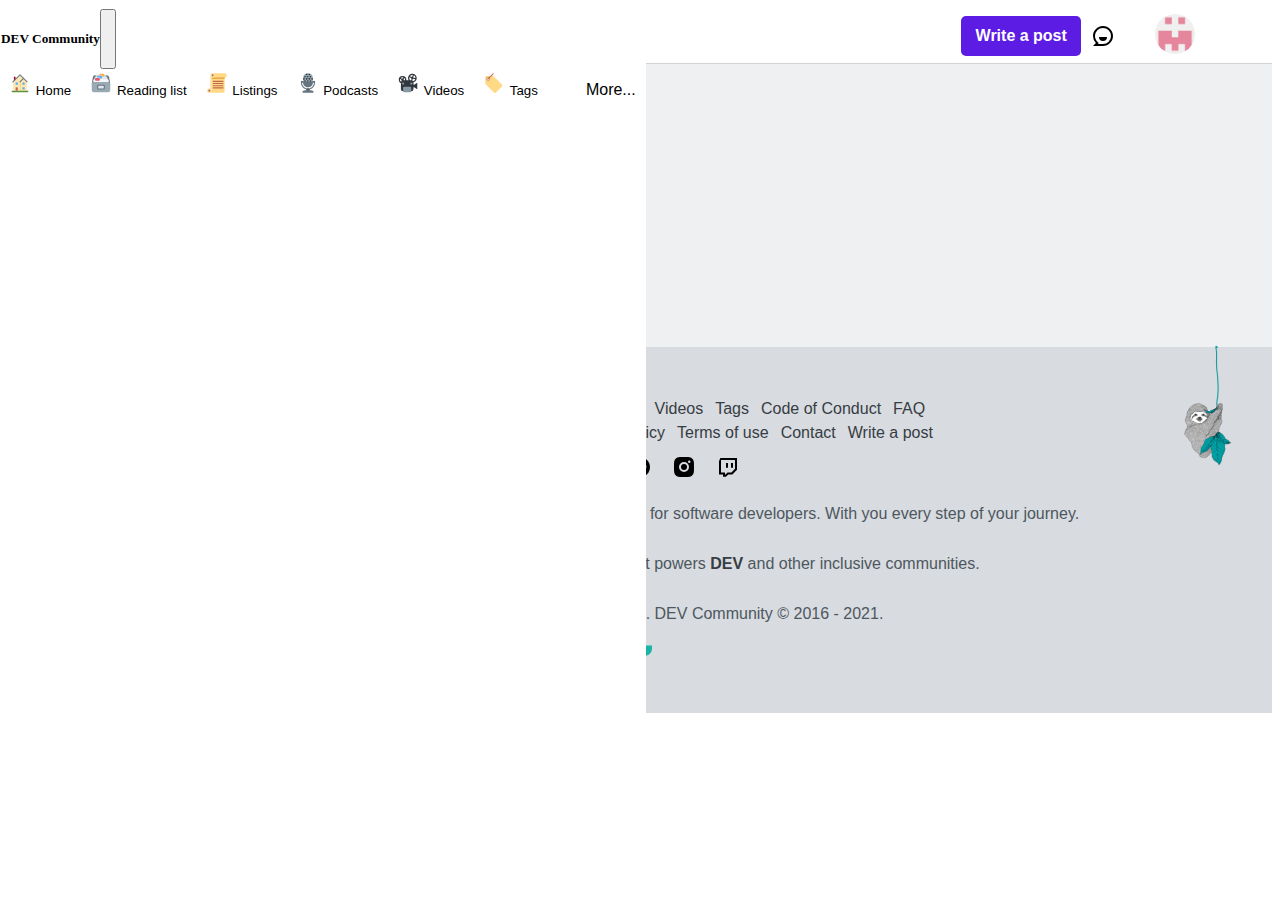
==== commit a0d45b61: "Ya se realiza el filtrado de los replies dependiendo del post en el que te encuentres" ====
--- a/post.html
+++ b/post.html
@@ -59,7 +59,7 @@
             <div class=" righthead w-50 d-flex a-items-center jc-flex-end" id="profile-img">
                 <a href="views/add-post.html"><button class="m-sides-10" id="search-button">Write a post</button></a>
                 <i class="fas fa-search mr-20" id="search-icon"></i>
-                <img src="assets/icons/notifications.svg" class="mr-20" alt="">
+                <img src="assets/icons/notifications.svg" class="mr-20" alt="" >
                 <i class="far fa-bell mr-20"></i>
 
                 <div id="profileImage">
--- a/css/style.css
+++ b/css/style.css
@@ -305,6 +305,33 @@
   display: none;
   position: absolute;
   z-index: 100;
+  background: #fff;
+  border: 2px solid #08090a;
+  -webkit-box-shadow: 4px 4px 0 #08090a;
+          box-shadow: 4px 4px 0 #08090a;
+  color: #08090a;
+  border-radius: 5%;
+  overflow: hidden;
+  width: 210px;
+  margin-top: 10px;
+  margin-left: -170px;
+}
+
+.nameUser {
+  font-size: 16px;
+}
+
+.nameUser span {
+  font-size: 14px;
+  color: #7d8a97;
+}
+
+.list-group-item {
+  border: 0;
+}
+
+.list-group-item a {
+  font-size: 16px;
 }
 
 .bgcolor {
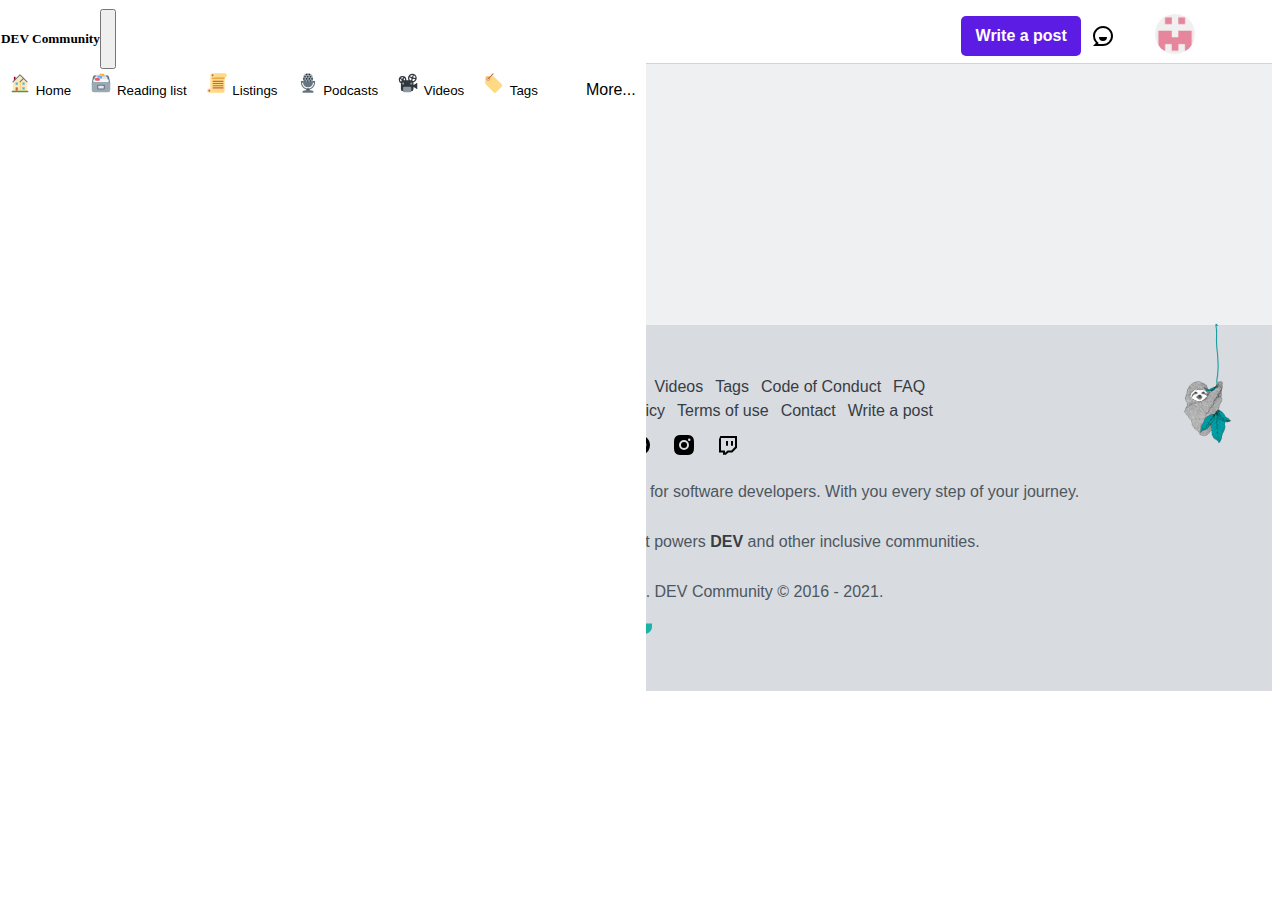
==== commit 7f7e5d22: "filtro por fecha" ====
--- a/post.html
+++ b/post.html
@@ -59,7 +59,7 @@
             <div class=" righthead w-50 d-flex a-items-center jc-flex-end" id="profile-img">
                 <a href="views/add-post.html"><button class="m-sides-10" id="search-button">Write a post</button></a>
                 <i class="fas fa-search mr-20" id="search-icon"></i>
-                <img src="assets/icons/notifications.svg" class="mr-20" alt="" >
+                <img src="assets/icons/notifications.svg" class="mr-20" alt="">
                 <i class="far fa-bell mr-20"></i>
 
                 <div id="profileImage">
--- a/css/style.css
+++ b/css/style.css
@@ -167,12 +167,6 @@
   margin-top: -25px;
 }
 
-header {
-  /*Tablet version*/
-  /*END Tablet version*/
-  /*Desktop version*/
-  /*END Desktop version*/
-}
 
 header .collapse {
   position: fixed;
@@ -453,13 +447,13 @@
           transition-duration: 0.5s;
 }
 
-#second-navbar button:first-child {
+.b-border{
   border-bottom: solid 3px #323EBE;
 }
 
-#second-navbar button:first-child:hover {
+/*#second-navbar button:first-child:hover {
   border-bottom: solid 3px #323EBE;
-}
+}*/
 
 #second-navbar button:hover {
   color: black;
@@ -468,6 +462,9 @@
   -webkit-transition-duration: 0.5s;
           transition-duration: 0.5s;
   color: #323EBE;
+}
+.b-border{
+  border-bottom: solid 3px #323EBE;
 }
 
 .gray-text {
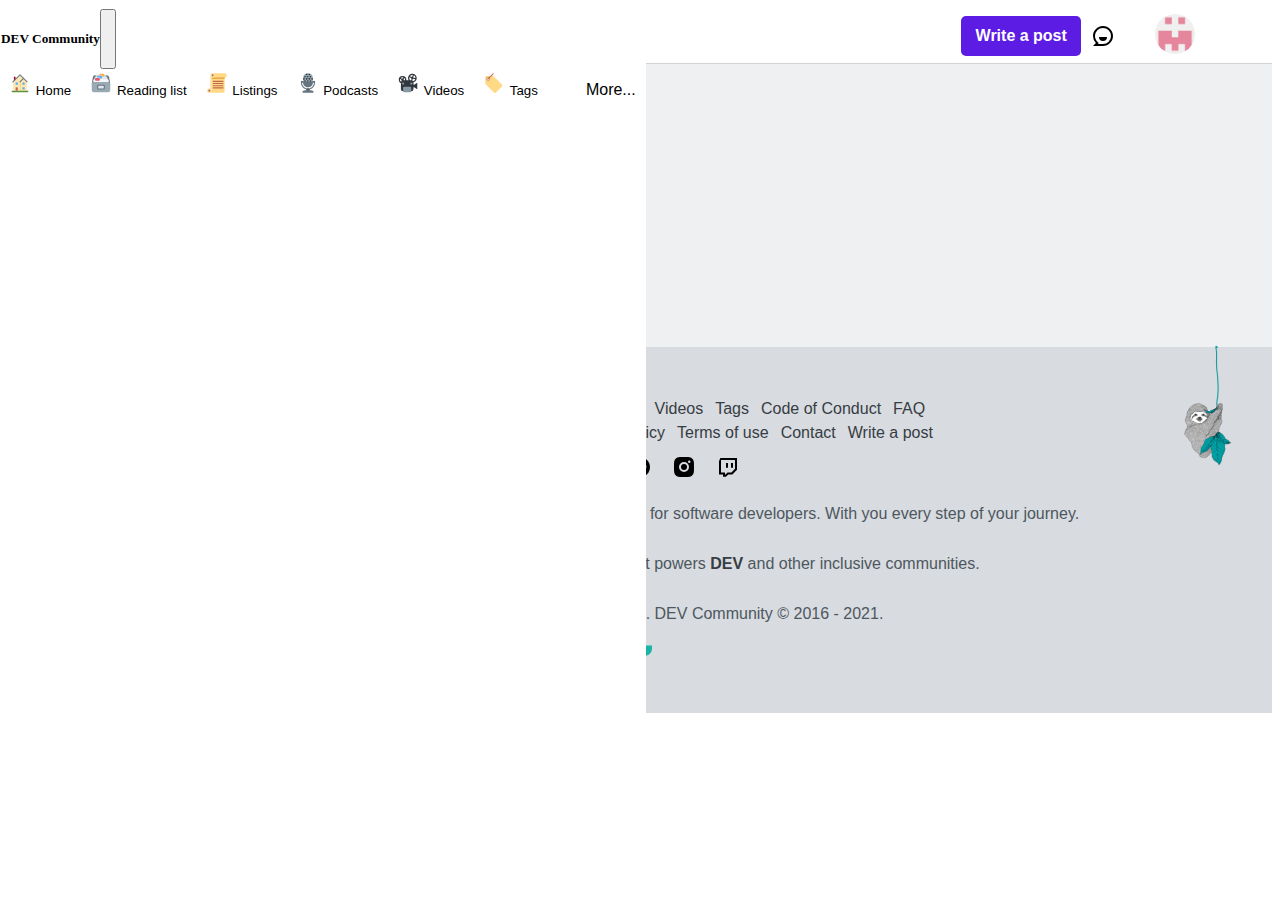
==== commit 8ea39fa9: "Merge branch 'master' of https://github.com/eduardogrq/devToKodemia into master" ====
--- a/post.html
+++ b/post.html
@@ -59,7 +59,7 @@
             <div class=" righthead w-50 d-flex a-items-center jc-flex-end" id="profile-img">
                 <a href="views/add-post.html"><button class="m-sides-10" id="search-button">Write a post</button></a>
                 <i class="fas fa-search mr-20" id="search-icon"></i>
-                <img src="assets/icons/notifications.svg" class="mr-20" alt="">
+                <img src="assets/icons/notifications.svg" class="mr-20" alt="" >
                 <i class="far fa-bell mr-20"></i>
 
                 <div id="profileImage">
--- a/css/style.css
+++ b/css/style.css
@@ -167,6 +167,12 @@
   margin-top: -25px;
 }
 
+header {
+  /*Tablet version*/
+  /*END Tablet version*/
+  /*Desktop version*/
+  /*END Desktop version*/
+}
 
 header .collapse {
   position: fixed;
@@ -447,13 +453,13 @@
           transition-duration: 0.5s;
 }
 
-.b-border{
+#second-navbar button:first-child {
   border-bottom: solid 3px #323EBE;
 }
 
-/*#second-navbar button:first-child:hover {
+#second-navbar button:first-child:hover {
   border-bottom: solid 3px #323EBE;
-}*/
+}
 
 #second-navbar button:hover {
   color: black;
@@ -462,9 +468,6 @@
   -webkit-transition-duration: 0.5s;
           transition-duration: 0.5s;
   color: #323EBE;
-}
-.b-border{
-  border-bottom: solid 3px #323EBE;
 }
 
 .gray-text {
